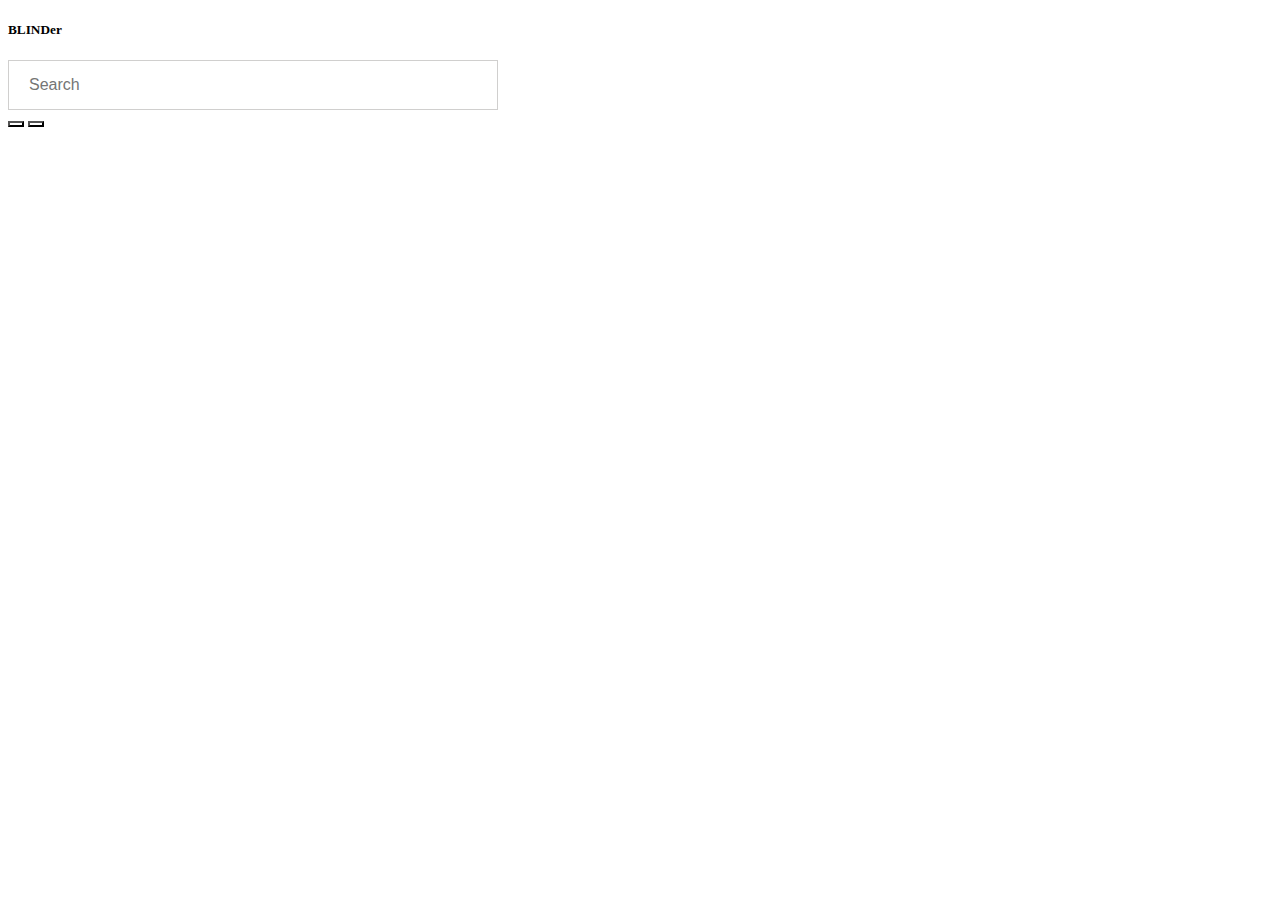
==== index.html @ ef567cae "[FEAT] - addded header" ====
<!DOCTYPE html>
<html lang="en">

<head>
    <meta charset="UTF-8">
    <meta http-equiv="X-UA-Compatible" content="IE=edge">
    <meta name="viewport" content="width=device-width, initial-scale=1.0">
    <link rel="stylesheet" href="https://argon-css.netlify.app/components/index.css">
    <link rel="stylesheet" href="https://cdnjs.cloudflare.com/ajax/libs/font-awesome/5.15.2/css/all.min.css"
        integrity="sha512-HK5fgLBL+xu6dm/Ii3z4xhlSUyZgTT9tuc/hSrtw6uzJOvgRr2a9jyxxT1ely+B+xFAmJKVSTbpM/CuL7qxO8w=="
        crossorigin="anonymous" />
    <link rel="preconnect" href="https://fonts.googleapis.com" />
    <link rel="preconnect" href="https://fonts.gstatic.com" crossorigin />
    <link href="https://fonts.googleapis.com/css2?family=Dosis:wght@200;300;400;500;600;700;800&display=swap"
        rel="stylesheet" />

    <link rel="stylesheet" href="index.css">
    <title>Blinder ECOM</title>
</head>

<body>
    <!-- header -->
    <header class="w-full h-20 shadow">
        <div class="flex justify-around align-items-center h-full w-full">
            <!-- logo -->
            <div>
                <h5 class="h5 cursor-pointer">BLINDer</h5>
            </div>
            <!-- logo -->

            <!-- searchbar -->
            <form class="search__bar__container">
                <input type="text" id="search__bar" placeholder="Search">
                <a href="#"><i class="fas fa-search search__icon text-cyan-500"></i></a>
            </form>
            <!-- searchbar -->


            <!-- icons (wishlist and cart) -->
            <div>
                <!-- wishlist -->
                <button style="background: transparent;" class="btn text-cyan-500 text-hover-cyan-400">
                    <span><i class="text-lg fas fa-heart"></i></span>
                </button>
                <!-- cart -->
                <button style="background: transparent;" class="btn text-cyan-500 text-hover-cyan-400">
                    <span><i class="text-lg fas fa-shopping-cart"></i></span>
                </button>
            </div>
            <!-- icons (wishlist and cart) -->
        </div>
    </header>
</body>

</html>
---- index.css ----
/* header search bar */

.search__bar__container {
  width: 490px;
  display: flex;
  justify-content: center;
  align-items: center;
}

input#search__bar {
  margin: 0 auto;
  width: 100%;
  height: 3rem;
  padding: 0 1.25rem;
  font-size: 1rem;
  border: 1px solid #d0cfce;
  outline: none;
}
input#search__bar:focus {
  border: 1px solid teal;
  transition: 0.35s ease;
  /* color: teal; */
}
input#search__bar:focus::-webkit-input-placeholder {
  transition: opacity 0.45s ease;
  opacity: 0;
}
input#search__bar:focus::-moz-placeholder {
  transition: opacity 0.45s ease;
  opacity: 0;
}
input#search__bar:focus:-ms-placeholder {
  transition: opacity 0.45s ease;
  opacity: 0;
}

.search__icon {
  position: relative;
  left: -25px;
}

/* header search bar */
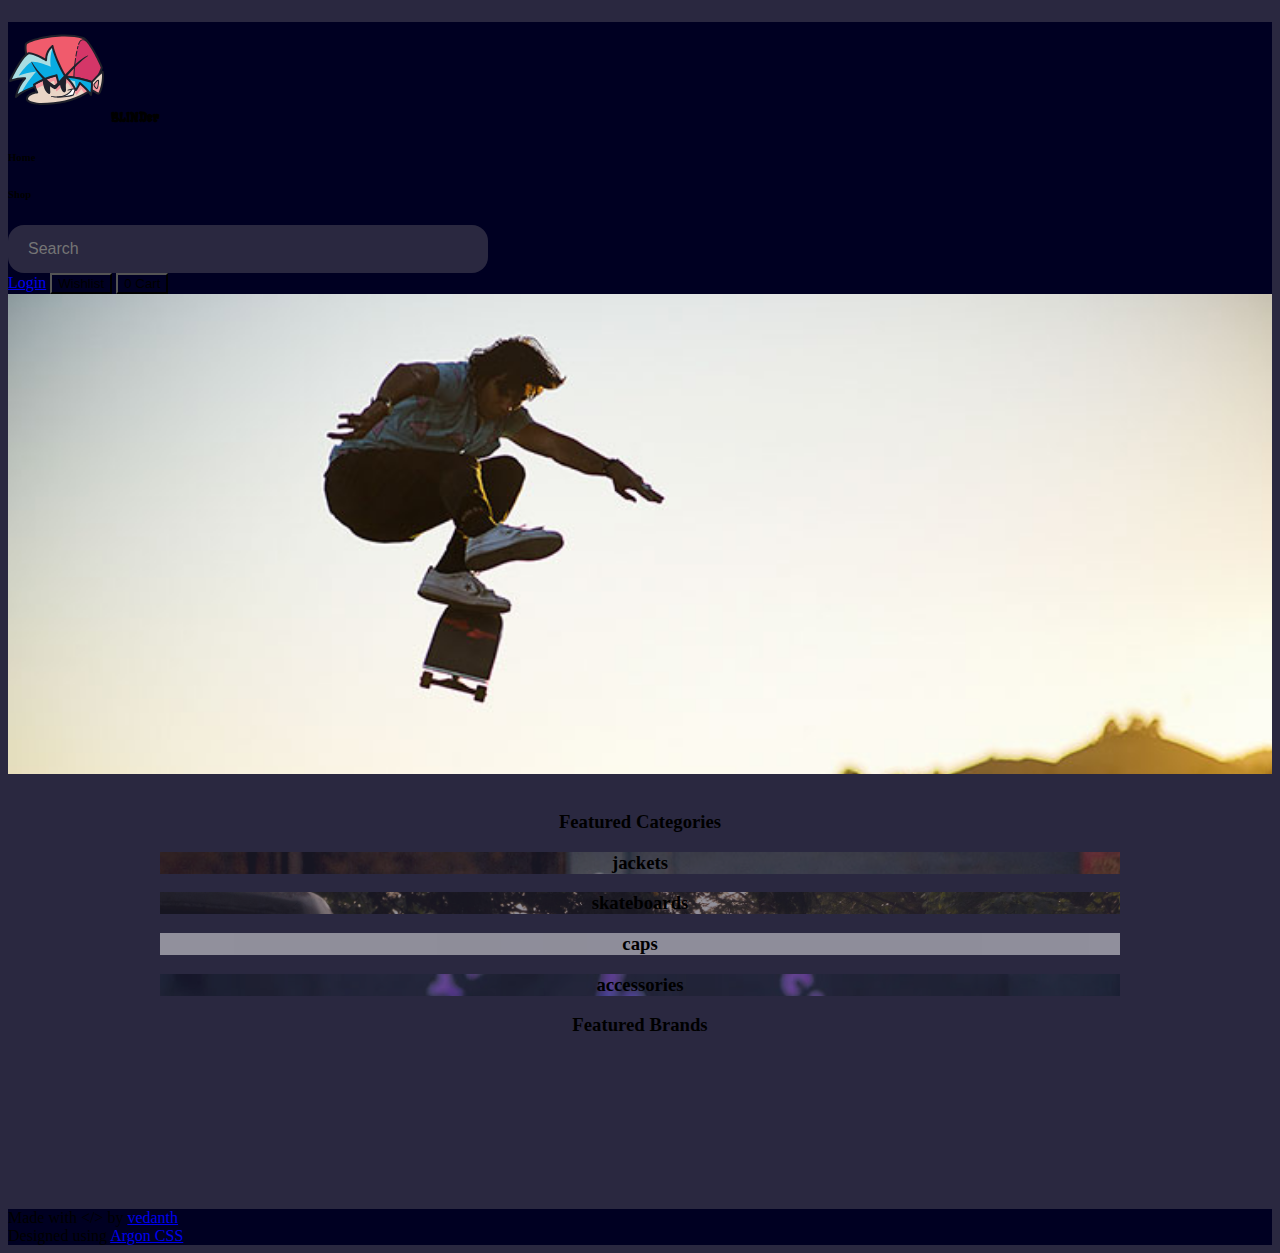
==== commit 3dcc6879: "[FEAT] - addded landing page layout" ====
--- a/index.html
+++ b/index.html
@@ -18,38 +18,200 @@
     <title>Blinder ECOM</title>
 </head>
 
-<body>
+<body class="bg-regal-blue">
     <!-- header -->
-    <header class="w-full h-20 shadow">
+    <header class="w-full h-20 shadow bg-regal-blue-dark fixed z-50">
         <div class="flex justify-around align-items-center h-full w-full">
             <!-- logo -->
-            <div>
-                <h5 class="h5 cursor-pointer">BLINDer</h5>
+            <div class="flex justify-center align-items-center">
+                <h5
+                    class="h5 cursor-pointer mr-10 text-cyan-500 logo text-sm italic inline-flex justify-center align-items-center">
+                    <img src="/assets/icons8-friday-night-funkin.svg" class="w-14 h-14" alt="logo">
+                    BLINDer
+                </h5>
+                <h6 class="h6 mr-6 cursor-pointer text-white text-hover-cyan-500"> Home </h6>
+                <h6 class="h6 cursor-pointer text-white text-hover-cyan-500"> Shop </h6>
             </div>
             <!-- logo -->
 
             <!-- searchbar -->
             <form class="search__bar__container">
-                <input type="text" id="search__bar" placeholder="Search">
+                <input type="text" class="search__bar" placeholder="Search">
                 <a href="#"><i class="fas fa-search search__icon text-cyan-500"></i></a>
             </form>
             <!-- searchbar -->
 
 
             <!-- icons (wishlist and cart) -->
-            <div>
+            <div class="flex justify-center align-items-center">
+                <a href="#" class="btn btn-solid-cyan text-white mr-5">Login</a>
                 <!-- wishlist -->
-                <button style="background: transparent;" class="btn text-cyan-500 text-hover-cyan-400">
-                    <span><i class="text-lg fas fa-heart"></i></span>
+                <button style="background: transparent;"
+                    class="btn flex flex-col text-cyan-500 text-hover-cyan-400 tooltip">
+                    <span><i class="text-lg fas fa-heart "></i> </span>
+
+                    <span style="text-transform: none;" class="tooltip-text">Wishlist</span>
+
                 </button>
                 <!-- cart -->
-                <button style="background: transparent;" class="btn text-cyan-500 text-hover-cyan-400">
-                    <span><i class="text-lg fas fa-shopping-cart"></i></span>
+                <button style="background: transparent;"
+                    class="btn flex align-items-center flex-col text-cyan-500 text-hover-cyan-400 tooltip">
+                    <span class="btn-icon badge-container">
+                        <i class="text-cyan-500 fas fa-shopping-cart"></i>
+                        <span class="status-badge bg-cyan-500 status-badge-number">0</span>
+                    </span>
+                    <span style="text-transform: none;" class="tooltip-text shadow-lg">Cart</span>
                 </button>
             </div>
             <!-- icons (wishlist and cart) -->
         </div>
     </header>
+    <!-- header -->
+
+    <!-- image slider -->
+    <section style="top: 5rem" class="p-20 relative">
+        <div class="slideshow-container rounded-lg" style="height: 30rem;overflow: hidden;">
+            <div class=" mySlides fade">
+                <!-- <div class="numbertext">1 / 3</div> -->
+                <img src="/assets/sliderImg1.jpeg" style='width:100%; object-fit: contain'>
+                <div class="text">Caption Text</div>
+            </div>
+
+            <div class="mySlides fade">
+                <!-- <div class="numbertext">2 / 3</div> -->
+                <img src="/assets/sliderImg2.jpeg" style='width:100%; object-fit: contain'>
+                <!-- <div class="text">Caption Two</div> -->
+            </div>
+
+            <div class="mySlides fade">
+                <!-- <div class="numbertext">3 / 3</div> -->
+                <img src="/assets/sliderImg3.jpeg" style='width:100%; object-fit: contain'>
+                <!-- <div class="text"></div> -->
+            </div>
+
+            <a style="color: black" class="prev" onclick="plusSlides(-1)">&#10094;</a>
+            <a style="color: black" class="next" onclick="plusSlides(1)">&#10095;</a>
+
+        </div>
+        <br>
+
+        <div style="text-align:center">
+            <span style="width: 5px; height:5px" class="dot" onclick="currentSlide(1)"></span>
+            <span style="width: 5px; height:5px" class="dot" onclick="currentSlide(2)"></span>
+            <span style="width: 5px; height:5px" class="dot" onclick="currentSlide(3)"></span>
+        </div>
+    </section>
+    <!-- image slider -->
+
+    <div class="w-full h-12"></div>
+    <div class="w-full h-12"></div>
+
+    <main>
+        <!-- featured products -->
+        <h3 style="text-align: center;" class="h3 font-semibold  text-white mb-2">Featured Categories</h3>
+        <div style="margin: auto;" class="w-24 bg-cyan-500 h-1"></div>
+        <div class="w-full h-12"></div>
+        <div class="w-full h-12"></div>
+
+        <div style="max-width: 60rem; margin: auto; gap: 1rem" class="grid grid-cols-4 w-full">
+            <div style="background-image: url(/assets/jackets-banner.jpeg)"
+                class="h-52 w-52 text-white rounded-2xl shadow-xl flex justify-center align-items-center cursor-pointer home-page-category-card">
+                <h3 class="text-2xl card-overlay-text text-white shadow-2xl  p-2 w-full font-semibold">jackets
+                </h3>
+            </div>
+            <div style="background-image: url(/assets/skate-banner.jpeg)"
+                class="h-52 w-52 text-white rounded-2xl shadow-xl flex justify-center align-items-center cursor-pointer home-page-category-card">
+                <h3 class="text-2xl card-overlay-text text-white shadow-2xl  p-2 w-full font-semibold">skateboards
+                </h3>
+            </div>
+            <div style="background-image: url(/assets/caps-banner.jpeg)"
+                class="h-52 w-52  text-white rounded-2xl shadow-xl flex justify-center align-items-center cursor-pointer home-page-category-card">
+                <h3 class="text-2xl card-overlay-text text-white shadow-2xl  p-2 w-full font-semibold">caps
+                </h3>
+            </div>
+            <div style="background-image: url(/assets/skate-acc-banner.jpg)"
+                class="h-52 w-52  text-white rounded-2xl shadow-xl flex justify-center align-items-center cursor-pointer home-page-category-card">
+                <h3 class="text-2xl card-overlay-text text-white shadow-2xl  p-2 w-full font-semibold">accessories
+                </h3>
+            </div>
+        </div>
+        <!-- featured products -->
+
+        <div class="w-full h-12"></div>
+        <div class="w-full h-12"></div>
+
+        <!-- featured brands -->
+        <h3 style="text-align: center;" class="h3 font-semibold text-white mb-2">Featured Brands</h3>
+        <div style="margin: auto;" class="w-24 bg-cyan-500 h-1"></div>
+        <div class="w-full h-12"></div>
+        <div class="w-full h-12"></div>
+
+        <div style="max-width: 60rem; margin: auto; gap: 1rem" class="grid grid-cols-4 w-full">
+            <div style="background-image: url(/assets/santa-cruz-brand.png); "
+                class="h-52 w-52  text-white rounded-2xl cursor-pointer flex justify-center align-items-center home-page-brand-card">
+            </div>
+            <div style="background-image: url(/assets/vans-brand.png);"
+                class="h-52 w-52  text-white rounded-2xl cursor-pointer flex justify-center align-items-center home-page-brand-card">
+            </div>
+            <div style=" background-image: url(/assets/urban-money-brand.png);"
+                class="h-52 w-52  text-white rounded-2xl cursor-pointer flex justify-center align-items-center home-page-brand-card">
+            </div>
+            <div style=" background-image: url(/assets/thrasher-brand.png);"
+                class="h-52 w-52 text-white rounded-2xl cursor-pointer flex justify-center align-items-center home-page-brand-card">
+            </div>
+        </div>
+        <!-- featured brands -->
+
+        <div class="w-full h-12"></div>
+        <div class="w-full h-12"></div>
+        <!-- video ad section -->
+        <div class="home-page-iframe">
+            <iframe class="w-full h-96" src="https://www.youtube-nocookie.com/embed/IxTyLks2bAY?controls=0"
+                title="YouTube video player" frameborder="0"
+                allow="accelerometer; autoplay; clipboard-write; encrypted-media; gyroscope; picture-in-picture"
+                allowfullscreen>
+            </iframe>
+        </div>
+        <!-- video ad section -->
+        <div class="w-full h-12"></div>
+        <div class="w-full h-12"></div>
+    </main>
+
+
+
+    <!-- footer -->
+    <footer style="bottom: 0"
+        class="relative flex flex-col h-44 justify-center align-items-center w-full p-5 z-50 bg-regal-blue-dark">
+        <div class="text-grey-700">
+            Made with
+            <span class="text-cyan-700 font-bold ml-1 mr-1">&lt;/&gt; </span> by
+            <a href="https://github.com/VedanthB" style="padding: 0; text-transform: none"
+                class="ml-1 btn btn-link-cyan">vedanth</a>
+        </div>
+        <div class="flex mt-3 align-items-center justify-center">
+            <a href="https://github.com/VedanthB">
+                <i class="fab fa-github mr-2 text-cyan-700"></i>
+            </a>
+            <a href="https://twitter.com/vedanth_X0X0">
+                <i class="fab fa-twitter mr-2 text-cyan-700"></i>
+            </a>
+            <a href="https://www.linkedin.com/in/vedanth-bora/">
+                <i class="fab fa-linkedin mr-2 text-cyan-700"></i>
+            </a>
+            <a href="https://dev.to/vedanthb">
+                <i class="fab fa-dev text-cyan-700"></i>
+            </a>
+        </div>
+        <div class="text-grey-700 mt-3">
+            Designed using
+            <a href="https://argon-css.netlify.app/" style="padding: 0; text-transform: none"
+                class="ml-1 btn btn-link-cyan">Argon CSS</a>
+        </div>
+
+    </footer>
+    <!-- footer -->
+    <script src=" index.js">
+    </script>
 </body>
 
 </html>--- a/index.css
+++ b/index.css
@@ -1,42 +1,85 @@
+@import url("https://fonts.googleapis.com/css2?family=Fruktur&display=swap");
+
+:root {
+  --regal-blue: #2a2840;
+  --regal-blue-dark: #000022;
+  --regal-blue-transparent: #2a284083;
+  --fruktur-font: "Fruktur", cursive;
+}
+
+.bg-regal-blue {
+  background-color: #2a2840;
+}
+
+.bg-regal-blue-dark {
+  background-color: #000022;
+}
+
 /* header search bar */
 
 .search__bar__container {
-  width: 490px;
+  width: 30rem;
   display: flex;
   justify-content: center;
   align-items: center;
 }
 
-input#search__bar {
+.search__bar {
   margin: 0 auto;
   width: 100%;
   height: 3rem;
   padding: 0 1.25rem;
   font-size: 1rem;
-  border: 1px solid #d0cfce;
+  border-radius: 1rem;
+  border: none;
+  background-color: var(--regal-blue);
   outline: none;
+  color: white;
 }
-input#search__bar:focus {
-  border: 1px solid teal;
-  transition: 0.35s ease;
-  /* color: teal; */
+.search__bar:focus {
+  border: 2px solid #67e8f9;
+  transition: 0.2s ease;
 }
-input#search__bar:focus::-webkit-input-placeholder {
+.search__bar:focus::-webkit-input-placeholder {
   transition: opacity 0.45s ease;
   opacity: 0;
 }
-input#search__bar:focus::-moz-placeholder {
+.search__bar:focus::-moz-placeholder {
   transition: opacity 0.45s ease;
   opacity: 0;
 }
-input#search__bar:focus:-ms-placeholder {
+.search__bar:focus:-ms-placeholder {
   transition: opacity 0.45s ease;
   opacity: 0;
 }
 
 .search__icon {
   position: relative;
-  left: -25px;
+  left: -30px;
+}
+/* header search bar */
+
+.card-overlay-text {
+  background-color: var(--regal-blue-transparent);
 }
 
-/* header search bar */
+.logo {
+  font-family: var(--fruktur-font);
+}
+
+.home-page-iframe {
+  max-width: 100%;
+  margin: auto;
+}
+
+.home-page-category-card {
+  background-size: cover;
+  background-repeat: no-repeat;
+  text-align: center;
+}
+
+.home-page-brand-card {
+  background-size: contain;
+  background-repeat: no-repeat;
+  text-align: center;
+}
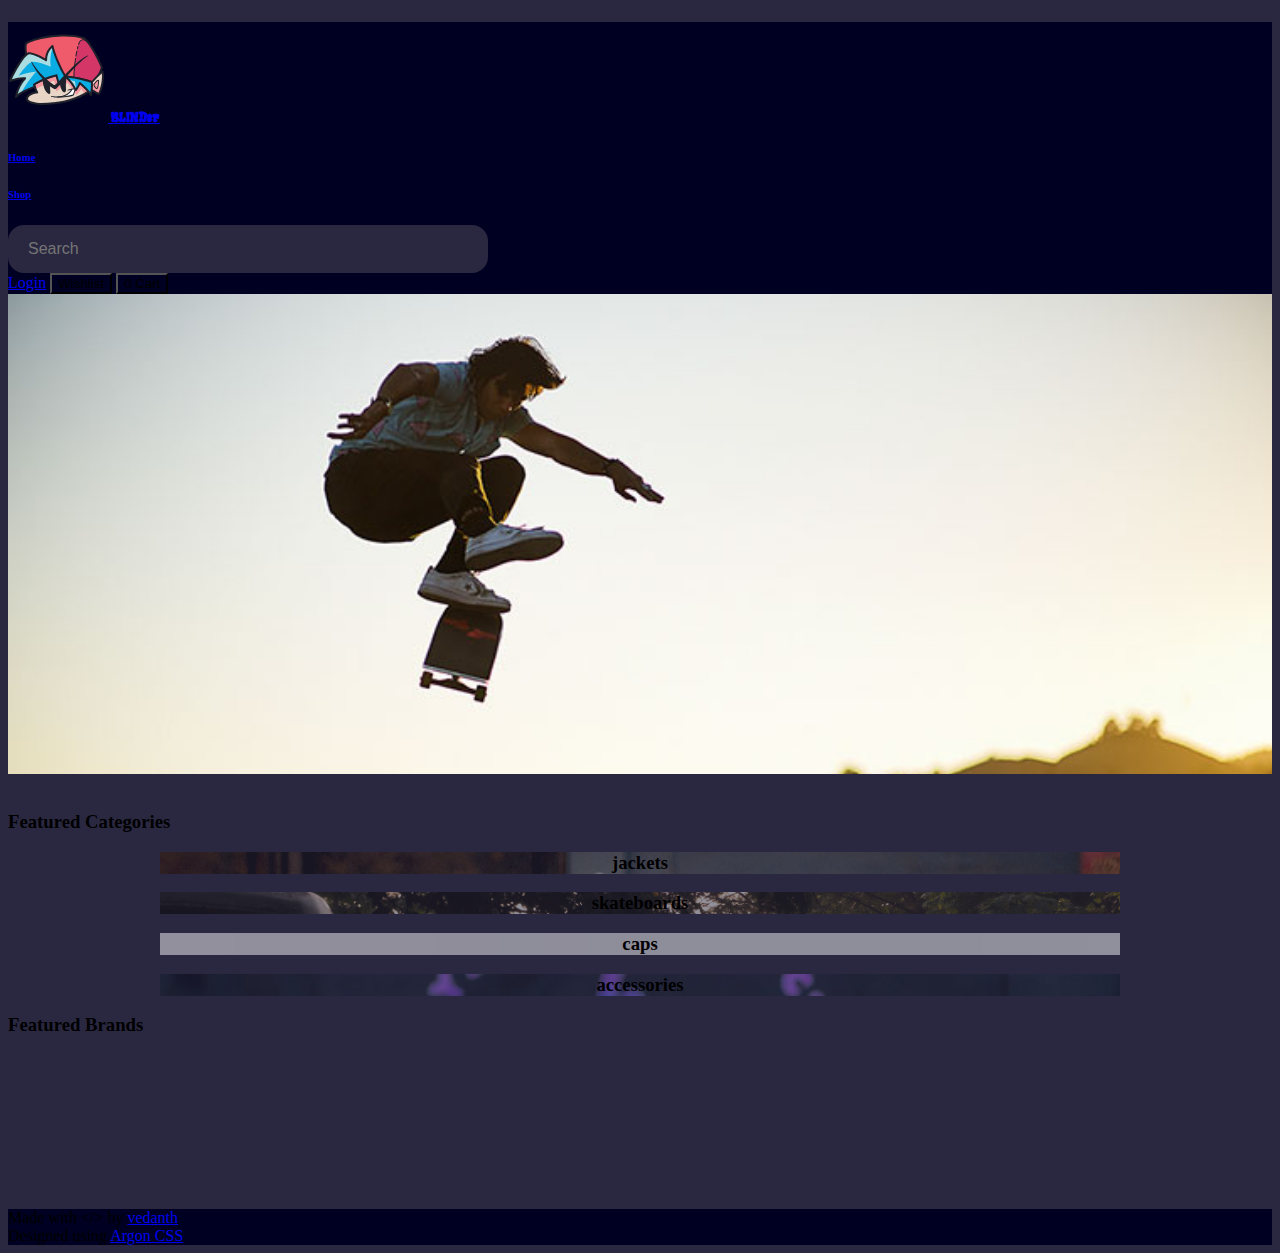
==== commit 6f034a54: "[FEAT]: added the product page header and filters sidebar" ====
--- a/index.html
+++ b/index.html
@@ -24,13 +24,19 @@
         <div class="flex justify-around align-items-center h-full w-full">
             <!-- logo -->
             <div class="flex justify-center align-items-center">
-                <h5
-                    class="h5 cursor-pointer mr-10 text-cyan-500 logo text-sm italic inline-flex justify-center align-items-center">
-                    <img src="/assets/icons8-friday-night-funkin.svg" class="w-14 h-14" alt="logo">
-                    BLINDer
-                </h5>
-                <h6 class="h6 mr-6 cursor-pointer text-white text-hover-cyan-500"> Home </h6>
-                <h6 class="h6 cursor-pointer text-white text-hover-cyan-500"> Shop </h6>
+                <a href="/index.html">
+                    <h5
+                        class="h5 cursor-pointer mr-10 text-cyan-500 logo text-sm italic inline-flex justify-center align-items-center">
+                        <img src="/assets/icons8-friday-night-funkin.svg" class="w-14 h-14" alt="logo">
+                        BLINDer
+                    </h5>
+                </a>
+                <a href="/index.html">
+                    <h6 class="h6 mr-6 cursor-pointer text-white text-hover-cyan-500"> Home </h6>
+                </a>
+                <a href="/pages/product-page/product-listing.html">
+                    <h6 class="h6 cursor-pointer text-white text-hover-cyan-500"> Shop </h6>
+                </a>
             </div>
             <!-- logo -->
 
@@ -71,7 +77,7 @@
     <!-- image slider -->
     <section style="top: 5rem" class="p-20 relative">
         <div class="slideshow-container rounded-lg" style="height: 30rem;overflow: hidden;">
-            <div class=" mySlides fade">
+            <div class="mySlides fade">
                 <!-- <div class="numbertext">1 / 3</div> -->
                 <img src="/assets/sliderImg1.jpeg" style='width:100%; object-fit: contain'>
                 <div class="text">Caption Text</div>
@@ -89,13 +95,13 @@
                 <!-- <div class="text"></div> -->
             </div>
 
-            <a style="color: black" class="prev" onclick="plusSlides(-1)">&#10094;</a>
-            <a style="color: black" class="next" onclick="plusSlides(1)">&#10095;</a>
+            <a class="prev" onclick="plusSlides(-1)">&#10094;</a>
+            <a class="next" onclick="plusSlides(1)">&#10095;</a>
 
         </div>
         <br>
 
-        <div style="text-align:center">
+        <div class="text-center">
             <span style="width: 5px; height:5px" class="dot" onclick="currentSlide(1)"></span>
             <span style="width: 5px; height:5px" class="dot" onclick="currentSlide(2)"></span>
             <span style="width: 5px; height:5px" class="dot" onclick="currentSlide(3)"></span>
@@ -103,15 +109,15 @@
     </section>
     <!-- image slider -->
 
-    <div class="w-full h-12"></div>
-    <div class="w-full h-12"></div>
+    <div class="spacer-3rem"></div>
+    <div class="spacer-3rem"></div>
 
     <main>
         <!-- featured products -->
-        <h3 style="text-align: center;" class="h3 font-semibold  text-white mb-2">Featured Categories</h3>
+        <h3 class="h3 font-semibold text-center text-white mb-2">Featured Categories</h3>
         <div style="margin: auto;" class="w-24 bg-cyan-500 h-1"></div>
-        <div class="w-full h-12"></div>
-        <div class="w-full h-12"></div>
+        <div class="spacer-3rem"></div>
+        <div class="spacer-3rem"></div>
 
         <div style="max-width: 60rem; margin: auto; gap: 1rem" class="grid grid-cols-4 w-full">
             <div style="background-image: url(/assets/jackets-banner.jpeg)"
@@ -137,14 +143,14 @@
         </div>
         <!-- featured products -->
 
-        <div class="w-full h-12"></div>
-        <div class="w-full h-12"></div>
+        <div class="spacer-3rem"></div>
+        <div class="spacer-3rem"></div>
 
         <!-- featured brands -->
-        <h3 style="text-align: center;" class="h3 font-semibold text-white mb-2">Featured Brands</h3>
+        <h3 class="h3 font-semibold text-center text-white mb-2">Featured Brands</h3>
         <div style="margin: auto;" class="w-24 bg-cyan-500 h-1"></div>
-        <div class="w-full h-12"></div>
-        <div class="w-full h-12"></div>
+        <div class="spacer-3rem"></div>
+        <div class="spacer-3rem"></div>
 
         <div style="max-width: 60rem; margin: auto; gap: 1rem" class="grid grid-cols-4 w-full">
             <div style="background-image: url(/assets/santa-cruz-brand.png); "
@@ -162,8 +168,9 @@
         </div>
         <!-- featured brands -->
 
-        <div class="w-full h-12"></div>
-        <div class="w-full h-12"></div>
+        <div class="spacer-3rem"></div>
+        <div class="spacer-3rem"></div>
+
         <!-- video ad section -->
         <div class="home-page-iframe">
             <iframe class="w-full h-96" src="https://www.youtube-nocookie.com/embed/IxTyLks2bAY?controls=0"
@@ -173,11 +180,9 @@
             </iframe>
         </div>
         <!-- video ad section -->
-        <div class="w-full h-12"></div>
-        <div class="w-full h-12"></div>
+        <div class="spacer-3rem"></div>
+        <div class="spacer-3rem"></div>
     </main>
-
-
 
     <!-- footer -->
     <footer style="bottom: 0"
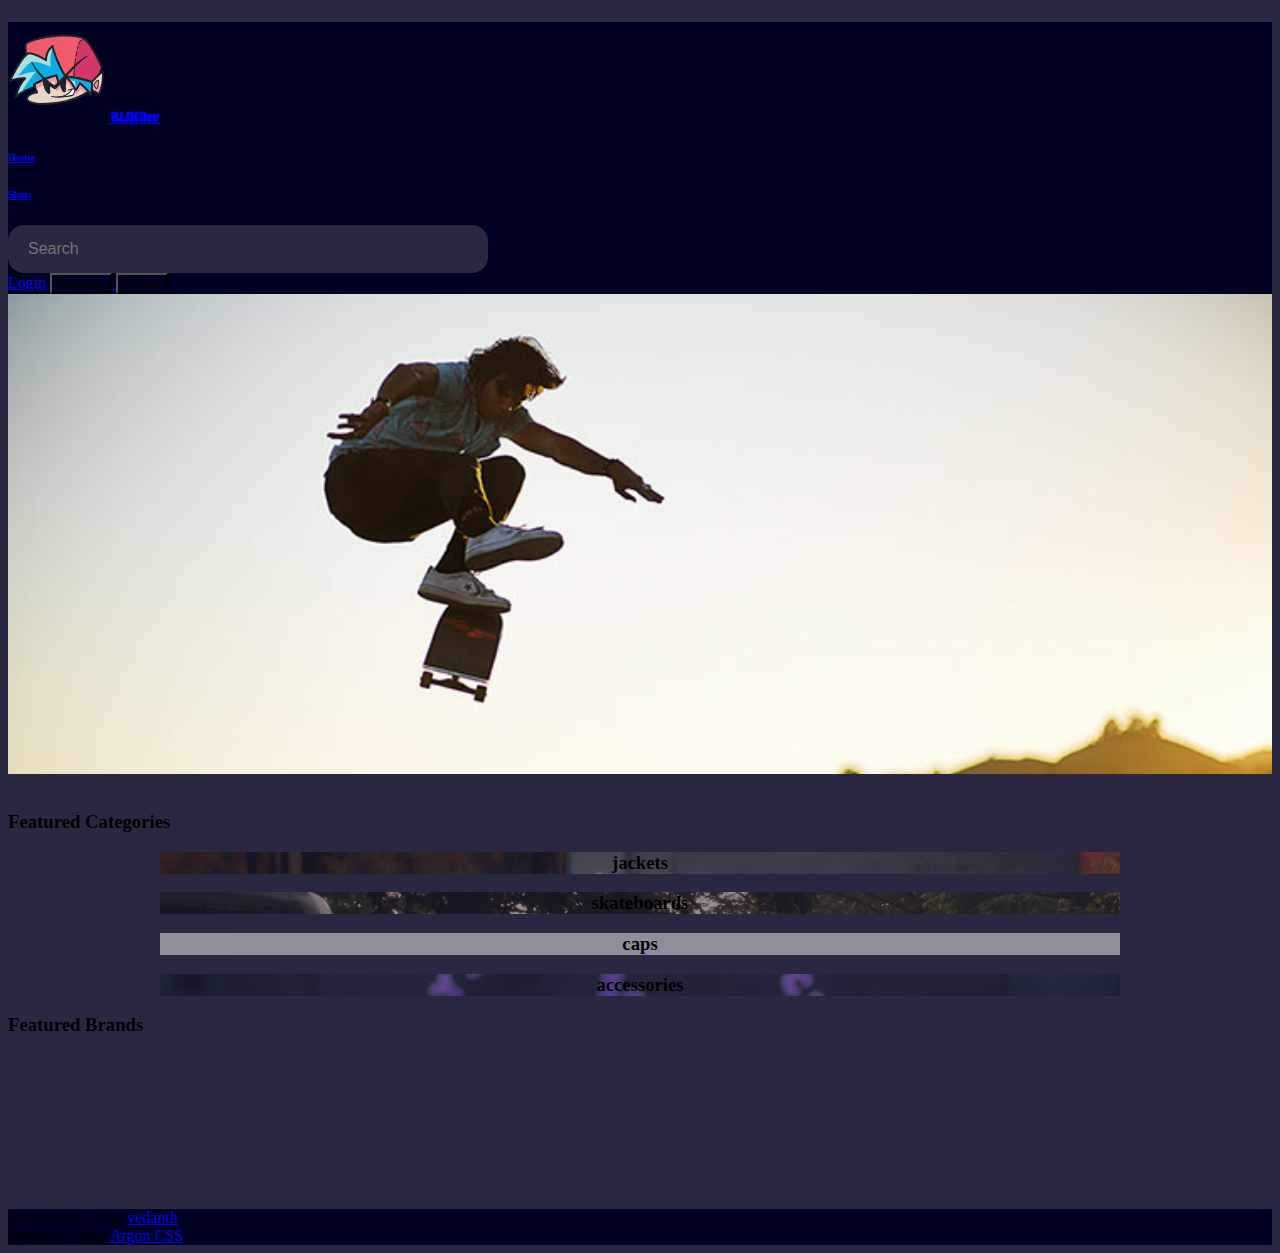
==== commit 40403992: "[FEAT]: added wishlist page" ====
--- a/index.html
+++ b/index.html
@@ -52,22 +52,28 @@
             <div class="flex justify-center align-items-center">
                 <a href="#" class="btn btn-solid-cyan text-white mr-5">Login</a>
                 <!-- wishlist -->
-                <button style="background: transparent;"
-                    class="btn flex flex-col text-cyan-500 text-hover-cyan-400 tooltip">
-                    <span><i class="text-lg fas fa-heart "></i> </span>
-
-                    <span style="text-transform: none;" class="tooltip-text">Wishlist</span>
-
-                </button>
+                <a href="/pages/wishlist-page/wishlist-page.html">
+                    <button style="background: transparent;"
+                        class="btn flex flex-col text-cyan-500 text-hover-cyan-400 tooltip">
+                        <span><i class="text-lg fas fa-heart "></i> </span>
+
+                        <span style="text-transform: none;" class="tooltip-text">Wishlist</span>
+
+                    </button>
+                </a>
+
                 <!-- cart -->
-                <button style="background: transparent;"
-                    class="btn flex align-items-center flex-col text-cyan-500 text-hover-cyan-400 tooltip">
-                    <span class="btn-icon badge-container">
-                        <i class="text-cyan-500 fas fa-shopping-cart"></i>
-                        <span class="status-badge bg-cyan-500 status-badge-number">0</span>
-                    </span>
-                    <span style="text-transform: none;" class="tooltip-text shadow-lg">Cart</span>
-                </button>
+                <a href="/pages/cart-page/cart-page.html">
+                    <button style="background: transparent;"
+                        class="btn flex align-items-center flex-col text-cyan-500 text-hover-cyan-400 tooltip">
+                        <span class="btn-icon badge-container">
+                            <i class="text-cyan-500 fas fa-shopping-cart"></i>
+                            <span class="status-badge bg-cyan-500 status-badge-number">0</span>
+                        </span>
+                        <span style="text-transform: none;" class="tooltip-text shadow-lg">Cart</span>
+                    </button>
+                </a>
+
             </div>
             <!-- icons (wishlist and cart) -->
         </div>
--- a/index.css
+++ b/index.css
@@ -13,6 +13,13 @@
 
 .bg-regal-blue-dark {
   background-color: #000022;
+}
+.text-regal-blue {
+  color: #2a2840;
+}
+
+.text-regal-blue-dark {
+  color: #000022;
 }
 
 /* header search bar */
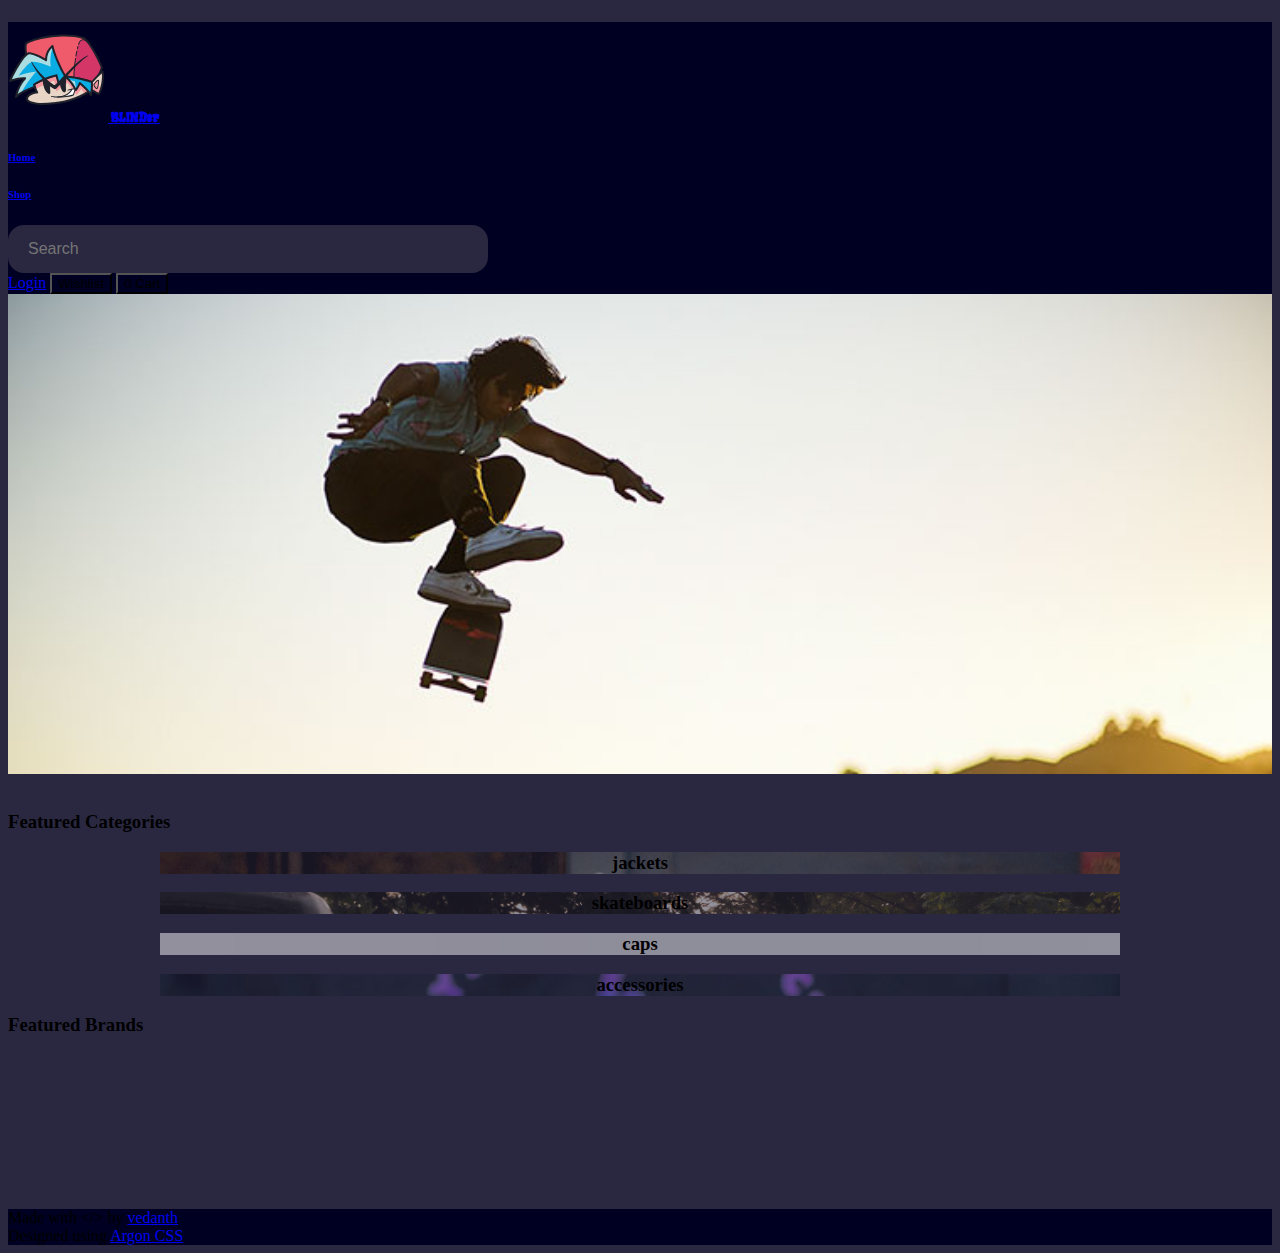
==== commit f0a87232: "Merge pull request #2 from VedanthB/product-page" ====
--- a/index.html
+++ b/index.html
@@ -52,28 +52,22 @@
             <div class="flex justify-center align-items-center">
                 <a href="#" class="btn btn-solid-cyan text-white mr-5">Login</a>
                 <!-- wishlist -->
-                <a href="/pages/wishlist-page/wishlist-page.html">
-                    <button style="background: transparent;"
-                        class="btn flex flex-col text-cyan-500 text-hover-cyan-400 tooltip">
-                        <span><i class="text-lg fas fa-heart "></i> </span>
-
-                        <span style="text-transform: none;" class="tooltip-text">Wishlist</span>
-
-                    </button>
-                </a>
-
+                <button style="background: transparent;"
+                    class="btn flex flex-col text-cyan-500 text-hover-cyan-400 tooltip">
+                    <span><i class="text-lg fas fa-heart "></i> </span>
+
+                    <span style="text-transform: none;" class="tooltip-text">Wishlist</span>
+
+                </button>
                 <!-- cart -->
-                <a href="/pages/cart-page/cart-page.html">
-                    <button style="background: transparent;"
-                        class="btn flex align-items-center flex-col text-cyan-500 text-hover-cyan-400 tooltip">
-                        <span class="btn-icon badge-container">
-                            <i class="text-cyan-500 fas fa-shopping-cart"></i>
-                            <span class="status-badge bg-cyan-500 status-badge-number">0</span>
-                        </span>
-                        <span style="text-transform: none;" class="tooltip-text shadow-lg">Cart</span>
-                    </button>
-                </a>
-
+                <button style="background: transparent;"
+                    class="btn flex align-items-center flex-col text-cyan-500 text-hover-cyan-400 tooltip">
+                    <span class="btn-icon badge-container">
+                        <i class="text-cyan-500 fas fa-shopping-cart"></i>
+                        <span class="status-badge bg-cyan-500 status-badge-number">0</span>
+                    </span>
+                    <span style="text-transform: none;" class="tooltip-text shadow-lg">Cart</span>
+                </button>
             </div>
             <!-- icons (wishlist and cart) -->
         </div>
--- a/index.css
+++ b/index.css
@@ -8,18 +8,18 @@
 }
 
 .bg-regal-blue {
-  background-color: #2a2840;
+  background-color: var(--regal-blue);
 }
 
 .bg-regal-blue-dark {
-  background-color: #000022;
+  background-color: var(--regal-blue-dark);
 }
 .text-regal-blue {
-  color: #2a2840;
+  color: var(--regal-blue);
 }
 
 .text-regal-blue-dark {
-  color: #000022;
+  color:  var(--regal-blue-dark);
 }
 
 /* header search bar */
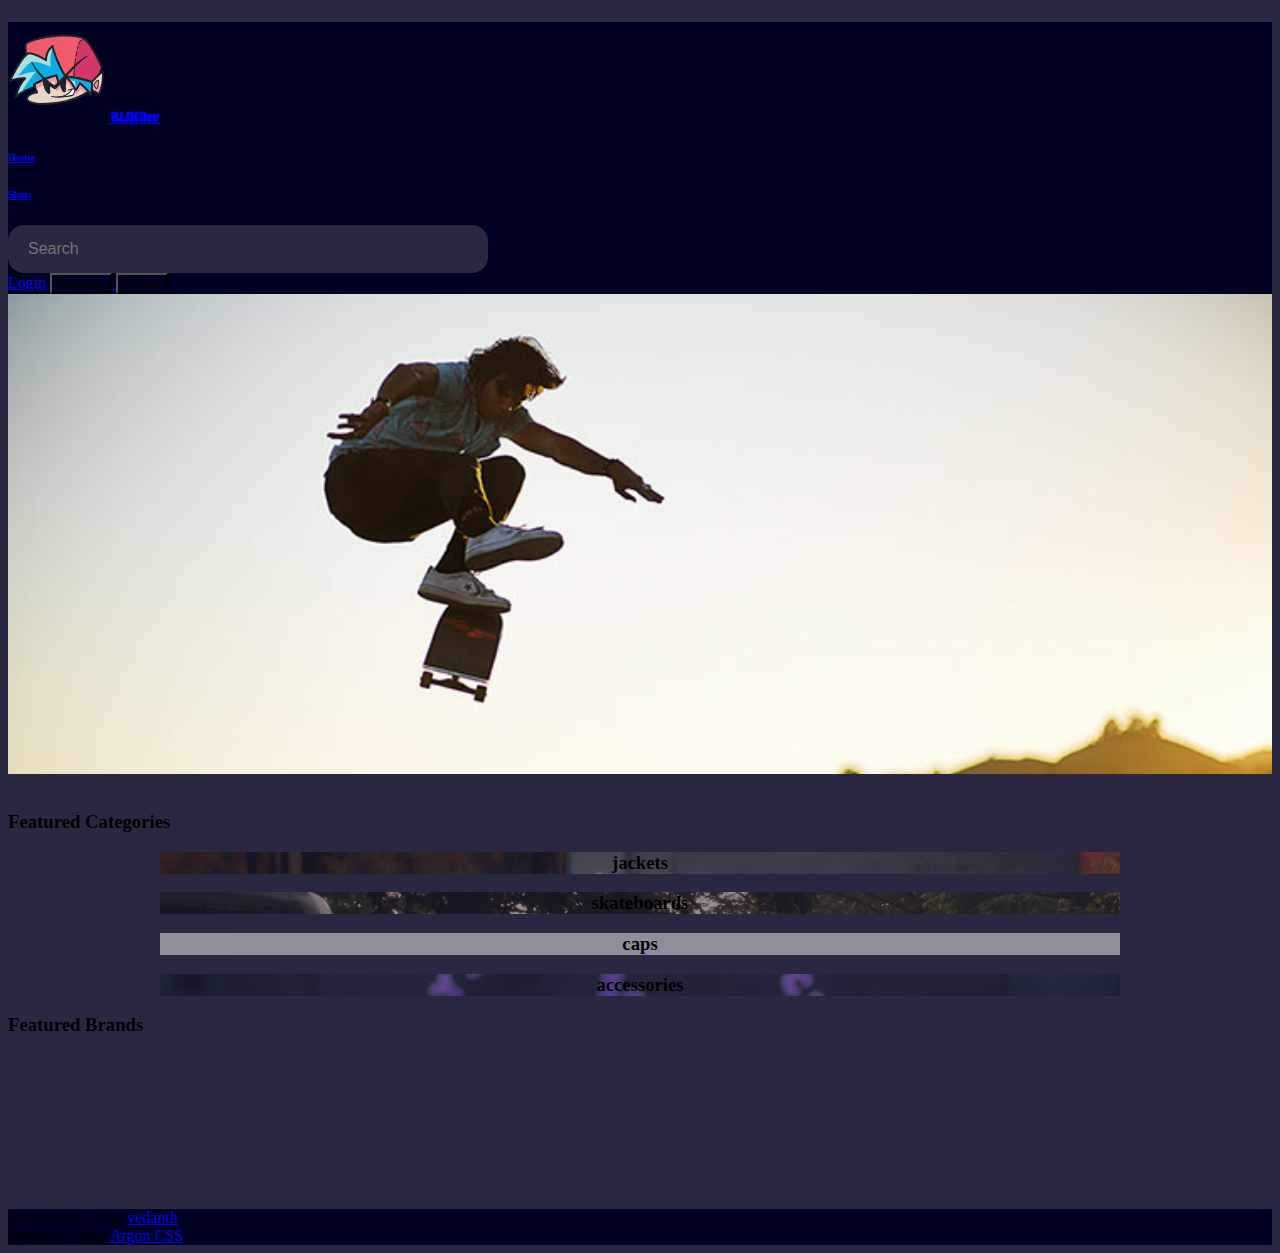
==== commit ff92ed39: "Merge pull request #3 from VedanthB/wishlist-page" ====
--- a/index.html
+++ b/index.html
@@ -52,22 +52,28 @@
             <div class="flex justify-center align-items-center">
                 <a href="#" class="btn btn-solid-cyan text-white mr-5">Login</a>
                 <!-- wishlist -->
-                <button style="background: transparent;"
-                    class="btn flex flex-col text-cyan-500 text-hover-cyan-400 tooltip">
-                    <span><i class="text-lg fas fa-heart "></i> </span>
-
-                    <span style="text-transform: none;" class="tooltip-text">Wishlist</span>
-
-                </button>
+                <a href="/pages/wishlist-page/wishlist-page.html">
+                    <button style="background: transparent;"
+                        class="btn flex flex-col text-cyan-500 text-hover-cyan-400 tooltip">
+                        <span><i class="text-lg fas fa-heart "></i> </span>
+
+                        <span style="text-transform: none;" class="tooltip-text">Wishlist</span>
+
+                    </button>
+                </a>
+
                 <!-- cart -->
-                <button style="background: transparent;"
-                    class="btn flex align-items-center flex-col text-cyan-500 text-hover-cyan-400 tooltip">
-                    <span class="btn-icon badge-container">
-                        <i class="text-cyan-500 fas fa-shopping-cart"></i>
-                        <span class="status-badge bg-cyan-500 status-badge-number">0</span>
-                    </span>
-                    <span style="text-transform: none;" class="tooltip-text shadow-lg">Cart</span>
-                </button>
+                <a href="/pages/cart-page/cart-page.html">
+                    <button style="background: transparent;"
+                        class="btn flex align-items-center flex-col text-cyan-500 text-hover-cyan-400 tooltip">
+                        <span class="btn-icon badge-container">
+                            <i class="text-cyan-500 fas fa-shopping-cart"></i>
+                            <span class="status-badge bg-cyan-500 status-badge-number">0</span>
+                        </span>
+                        <span style="text-transform: none;" class="tooltip-text shadow-lg">Cart</span>
+                    </button>
+                </a>
+
             </div>
             <!-- icons (wishlist and cart) -->
         </div>
